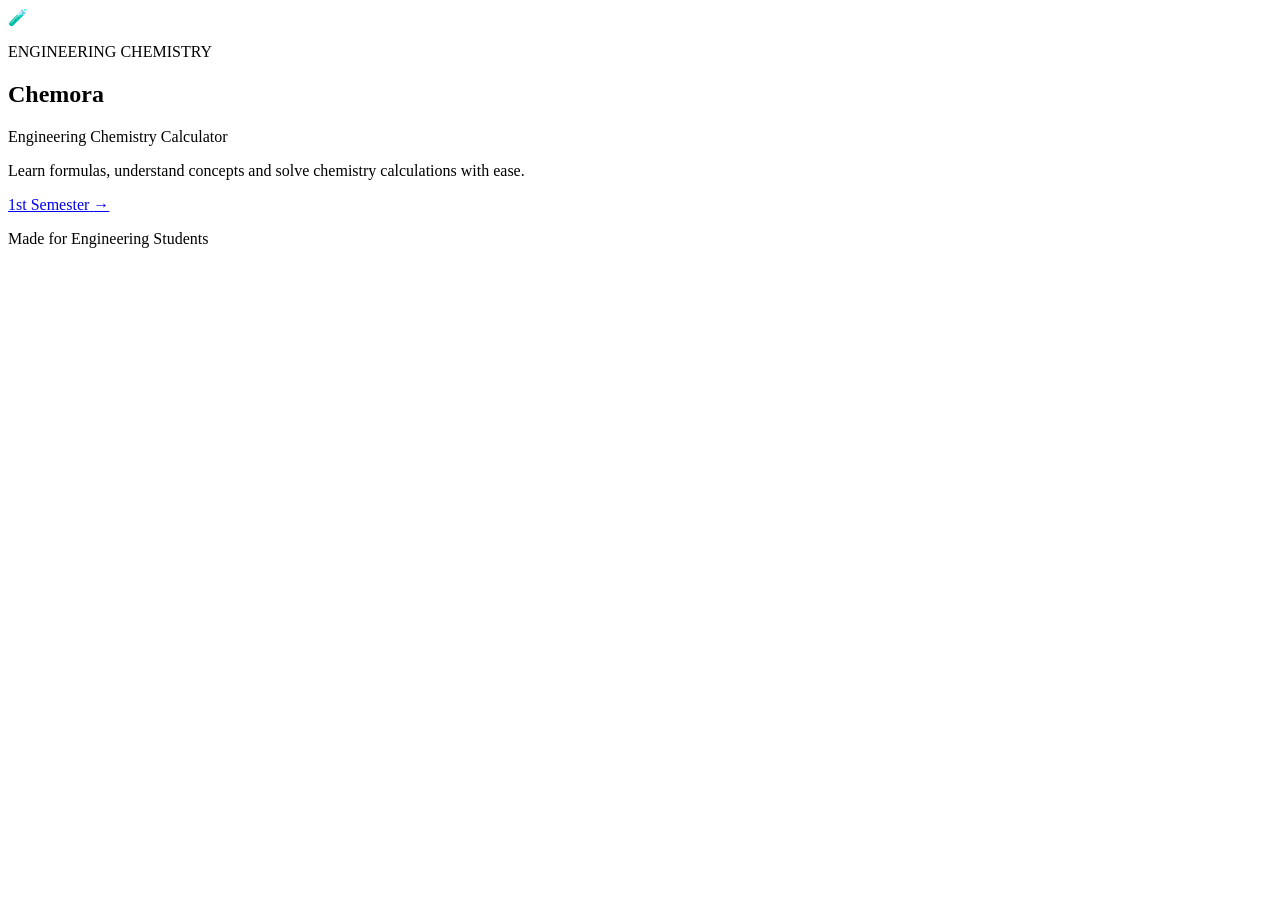
==== templates/index.html @ 0c2bd549 "Initial Chemora engineering chemistry calculator" ====
<!doctype html>
<html lang="en">
  <head>
    <meta charset="UTF-8" />
    <meta name="viewport" content="width=device-width, initial-scale=1.0" />

    <title>Chemora | Engineering Chemistry Calculator</title>

    <link rel="preconnect" href="https://fonts.googleapis.com" />
    <link rel="preconnect" href="https://fonts.gstatic.com" crossorigin />

    <link
      href="https://fonts.googleapis.com/css2?family=Inter:wght@400;500;600;700;800&display=swap"
      rel="stylesheet"
    />

    <link
      rel="stylesheet"
      href="{{ url_for('static', filename='css/style.css') }}"
    />
  </head>

  <body>
    <main class="home-page">
      <section class="hero">
        <div class="chem-icon">🧪</div>

        <p class="eyebrow">ENGINEERING CHEMISTRY</p>

        <h1>Chemora</h1>

        <p class="subtitle">Engineering Chemistry Calculator</p>

        <p class="description">
          Learn formulas, understand concepts and solve chemistry calculations
          with ease.
        </p>

        <a href="/semester" class="primary-button">
          <span>1st Semester</span>
          <span class="arrow">→</span>
        </a>
      </section>

      <footer>
        <p>Made for Engineering Students</p>
      </footer>
    </main>
  </body>
</html>
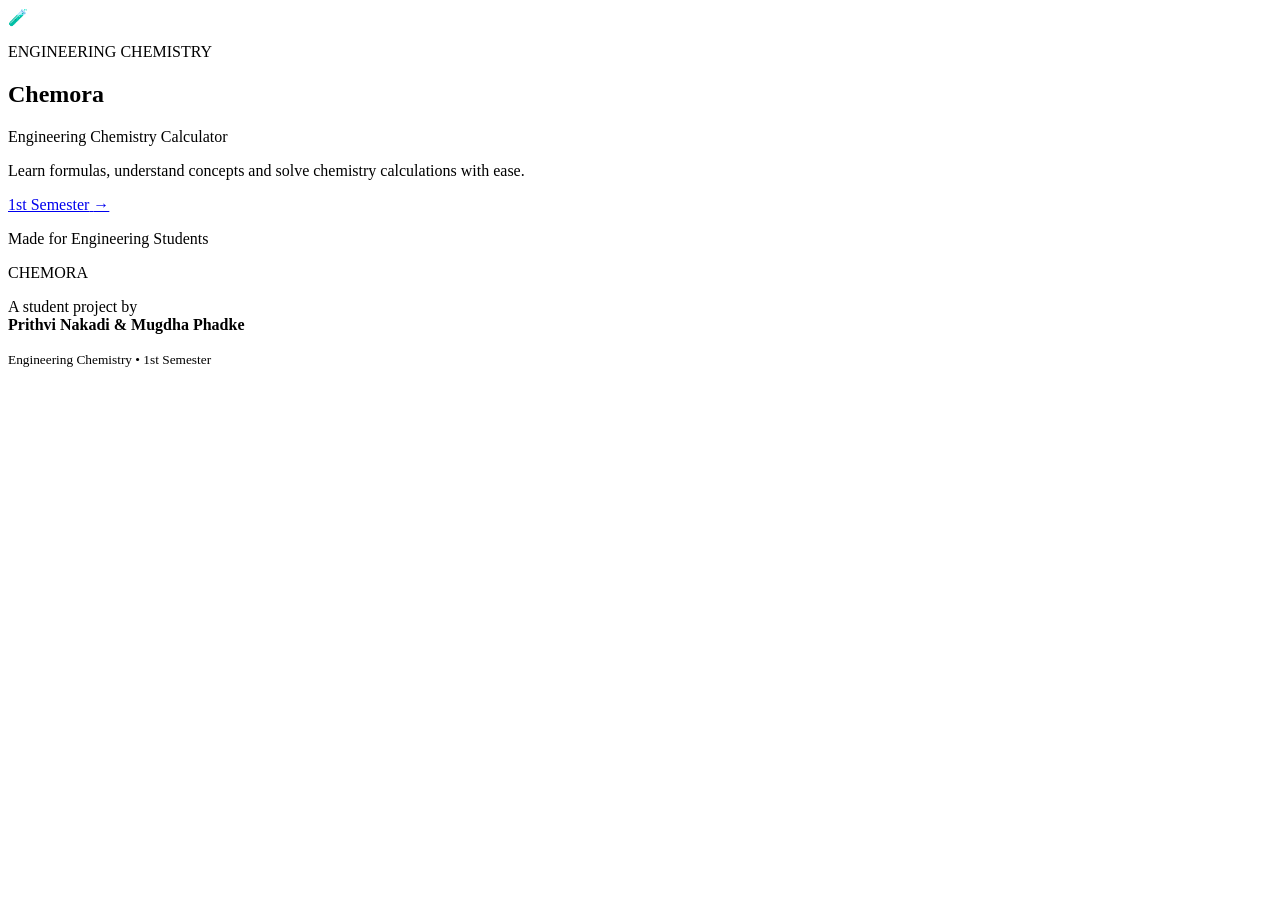
==== commit 951af1ae: "Add project credits" ====
--- a/templates/index.html
+++ b/templates/index.html
@@ -42,8 +42,17 @@
         </a>
       </section>
 
-      <footer>
+      <footer class="site-footer">
         <p>Made for Engineering Students</p>
+
+        <div class="project-credit">
+          <span>CHEMORA</span>
+          <p>
+            A student project by<br />
+            <strong>Prithvi Nakadi & Mugdha Phadke</strong>
+          </p>
+          <small>Engineering Chemistry • 1st Semester</small>
+        </div>
       </footer>
     </main>
   </body>
